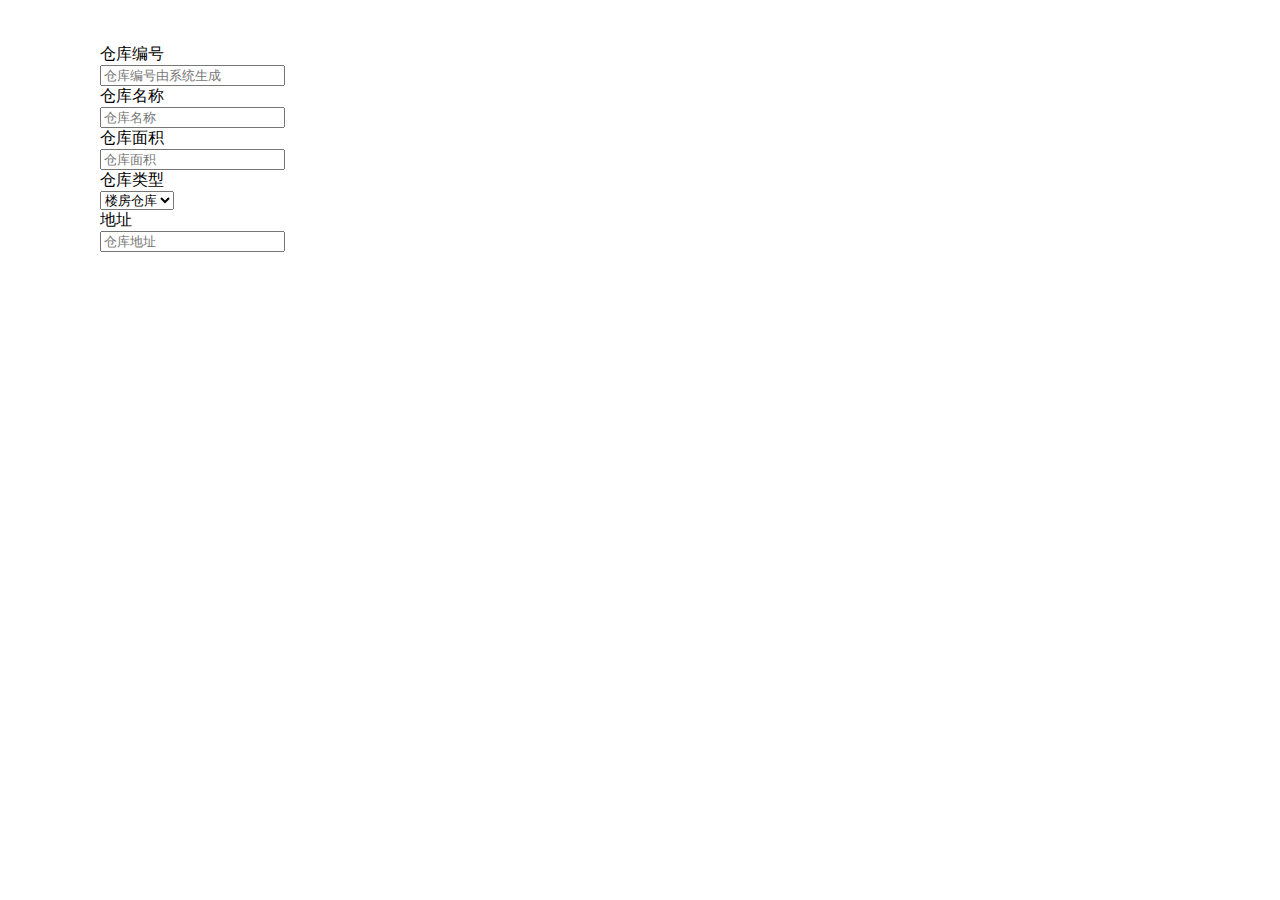
==== manage_expressage/src/main/resources/templates/detail.html @ d5e3a9a6 "前端页面服务" ====
<!DOCTYPE html>
<html lang="en" xmlns:th="http://www.thymeleaf.org">
<head>
    <meta charset="UTF-8">
    <title>详情</title>
    <link rel="stylesheet" th:href="@{/layui/css/layui.css}" media="all">
    <script th:src="@{'/layui/layui.js'}"></script>
    <script type="text/javascript" th:src="@{/js/whmanage.js}" ></script>
    <style type="text/css">
        tr,td,th{
            text-align: center;
        }
    </style>
</head>
<body style="margin-left: 100px;">
<Br>


    <Br>
    <form class="layui-form" id="frm" action="">
        <div class="layui-form-item">
            <label class="layui-form-label">仓库编号</label>
            <div class="layui-input-inline">
                <input type="text" name="username" required  lay-verify="required" placeholder="仓库编号由系统生成" autocomplete="off" class="layui-input">
            </div>
        </div>
        <div class="layui-form-item">
            <label class="layui-form-label">仓库名称</label>
            <div class="layui-input-inline">
                <input type="text" name="sex" required  lay-verify="required" placeholder="仓库名称" autocomplete="off" class="layui-input">
            </div>
        </div>
        <div class="layui-form-item">
            <label class="layui-form-label">仓库面积</label>
            <div class="layui-input-inline">
                <input type="text" name="city" required  lay-verify="required" placeholder="仓库面积" autocomplete="off" class="layui-input">
            </div>
        </div>
        <div class="layui-form-item">
		    <label class="layui-form-label">仓库类型</label>
		    <div class="layui-input-inline">
		      <select name="sign" lay-filter="aihao">
		        <option value="0">平方仓库</option>
		        <option value="1" selected="">楼房仓库</option>
		      </select>
		    </div>
		</div>
        <div class="layui-form-item">
            <label class="layui-form-label">地址</label>
            <div class="layui-input-inline">
                <input type="text" name="citys" required  lay-verify="required" placeholder="仓库地址" autocomplete="off" class="layui-input">
            </div>
        </div>
    </form>


</body>
</html>
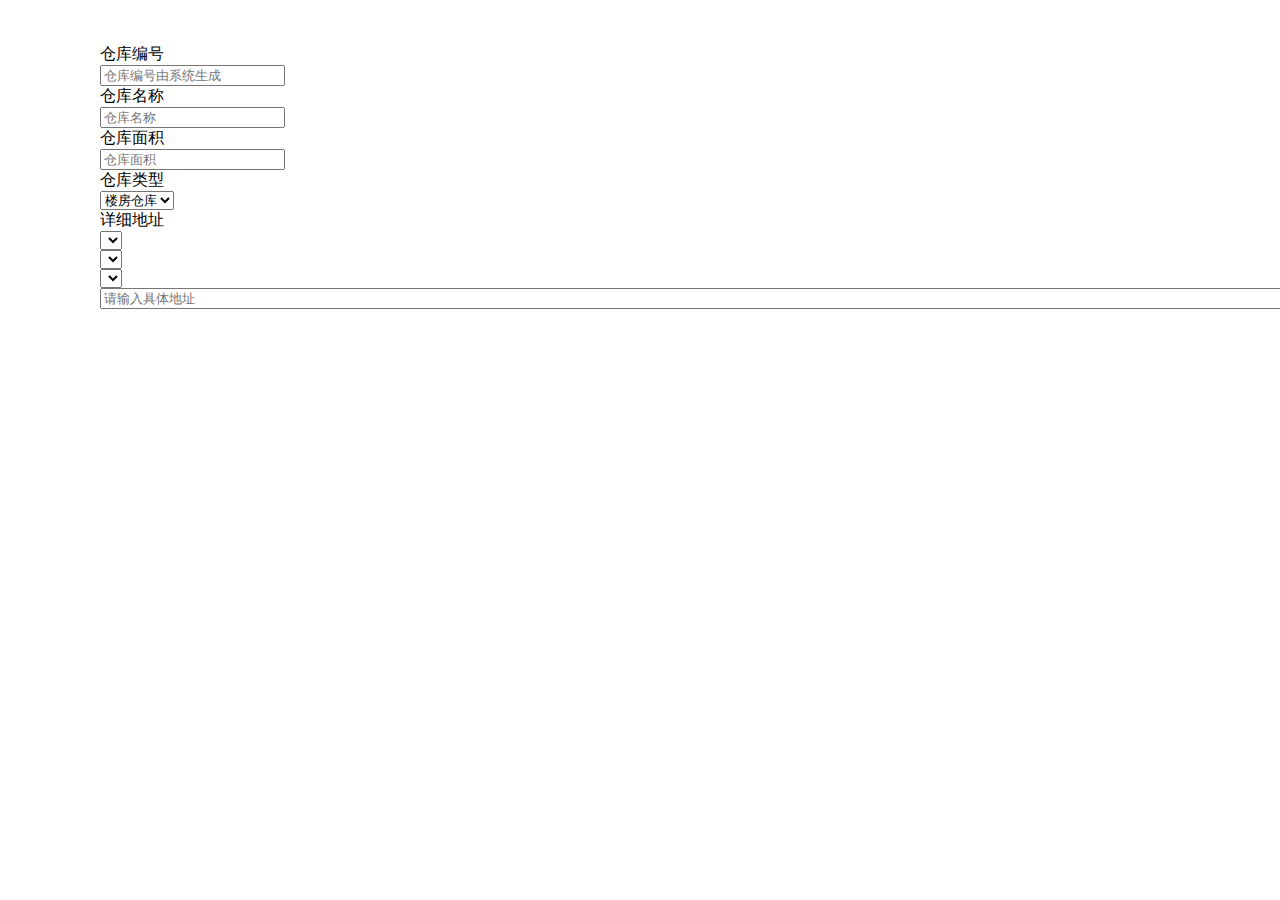
==== commit 222a2597: "前台页面微服务" ====
--- a/manage_expressage/src/main/resources/templates/detail.html
+++ b/manage_expressage/src/main/resources/templates/detail.html
@@ -4,7 +4,9 @@
     <meta charset="UTF-8">
     <title>详情</title>
     <link rel="stylesheet" th:href="@{/layui/css/layui.css}" media="all">
-    <script th:src="@{'/layui/layui.js'}"></script>
+    <link rel="stylesheet" type="text/css" th:href="@{/css/select.css}" />
+    <script th:src="@{/layui/layui.js}"></script>
+    <script th:src="@{/js/select.js}" type="text/javascript" charset="utf-8"></script>
     <script type="text/javascript" th:src="@{/js/whmanage.js}" ></script>
     <style type="text/css">
         tr,td,th{
@@ -45,10 +47,28 @@
 		      </select>
 		    </div>
 		</div>
-        <div class="layui-form-item">
-            <label class="layui-form-label">地址</label>
+        <div class="layui-form-item" id="addressDiv">
+            <label class="layui-form-label">详细地址</label>
             <div class="layui-input-inline">
-                <input type="text" name="citys" required  lay-verify="required" placeholder="仓库地址" autocomplete="off" class="layui-input">
+                <select name="P1" lay-filter="province" id="province">
+                    <option></option>
+                </select>
+            </div>
+            <div class="layui-input-inline">
+                <select name="C1" lay-filter="city" id="city">
+                    <option></option>
+                </select>
+            </div>
+            <div class="layui-input-inline">
+                <select name="A1" lay-filter="area" id="area">
+                    <option></option>
+                </select>
+            </div>
+            <div class="layui-input-inline" id="addressDetail">
+                <input id="address" type="text" name="address" lay-verify="title" autocomplete="off"
+                       placeholder="请输入具体地址" class="layui-input" style="width: 120%;">
+                <dl id="addressTip" class="addressDl">
+                </dl>
             </div>
         </div>
     </form>
